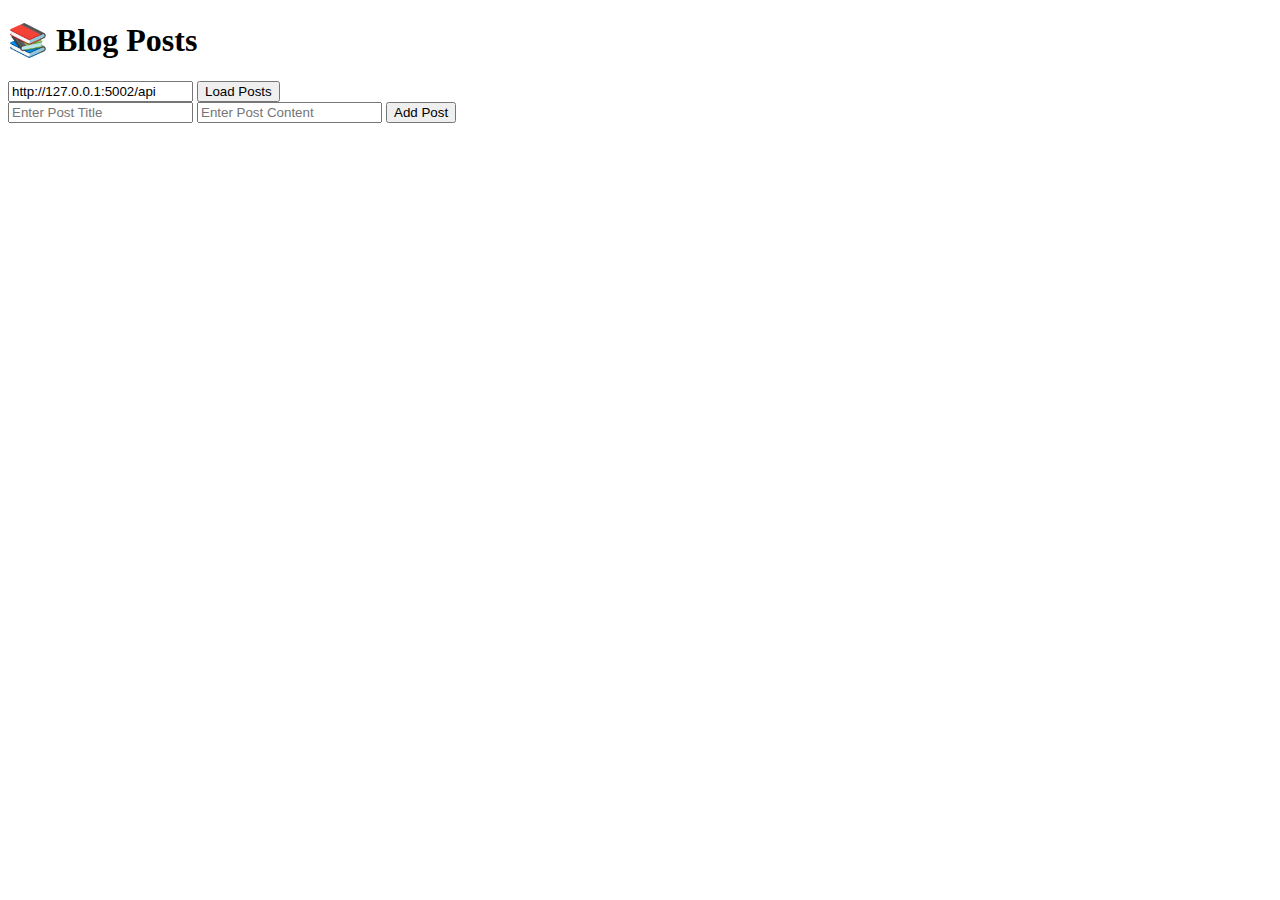
==== frontend/templates/index.html @ 355775cc "Added the front end" ====
<!DOCTYPE html>
<html lang="en">
<head>
    <meta charset="UTF-8">
    <meta name="viewport" content="width=device-width, initial-scale=1.0">
    <title>Blog Posts</title>
    <link href="https://fonts.googleapis.com/css2?family=Poppins:wght@400;700&display=swap" rel="stylesheet">
    <link rel="stylesheet" href="static/styles.css">
</head>
<body>
    <div class="container">
        <h1>📚 Blog Posts</h1>
        <div class="input-field">
            <input type="text" id="api-base-url" placeholder="Enter API Base URL" value="http://127.0.0.1:5002/api">
            <button onclick="loadPosts()">Load Posts</button>
        </div>
        <div class="input-field">
            <input type="text" id="post-title" placeholder="Enter Post Title">
            <input type="text" id="post-content" placeholder="Enter Post Content">
            <button onclick="addPost()">Add Post</button>
        </div>
        <div id="post-container">
            <!-- Blog posts will be inserted here by JavaScript -->
        </div>
    </div>

    <script src="static/main.js"></script>
</body>
</html>
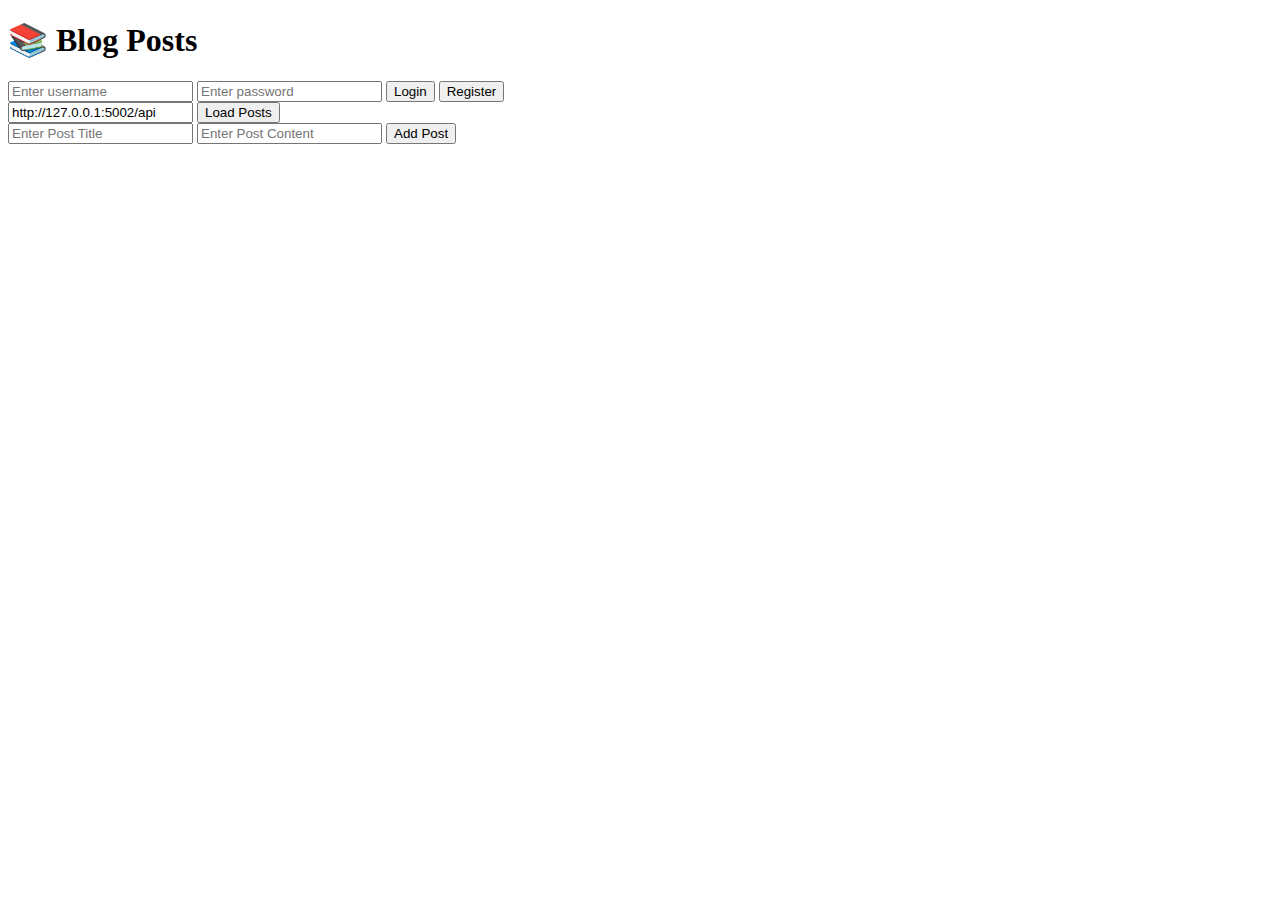
==== commit 54e2da1f: "Added backend, frontend and post and users json, a new update.html form" ====
--- a/frontend/templates/index.html
+++ b/frontend/templates/index.html
@@ -10,6 +10,12 @@
 <body>
     <div class="container">
         <h1>📚 Blog Posts</h1>
+        <div class="input-field" id="login-modal">
+            <input type="text" id="username" placeholder="Enter username">
+            <input type="password" id="password" placeholder="Enter password">
+            <button onclick="login()">Login</button>
+            <button onclick="register()">Register</button>
+        </div>
         <div class="input-field">
             <input type="text" id="api-base-url" placeholder="Enter API Base URL" value="http://127.0.0.1:5002/api">
             <button onclick="loadPosts()">Load Posts</button>
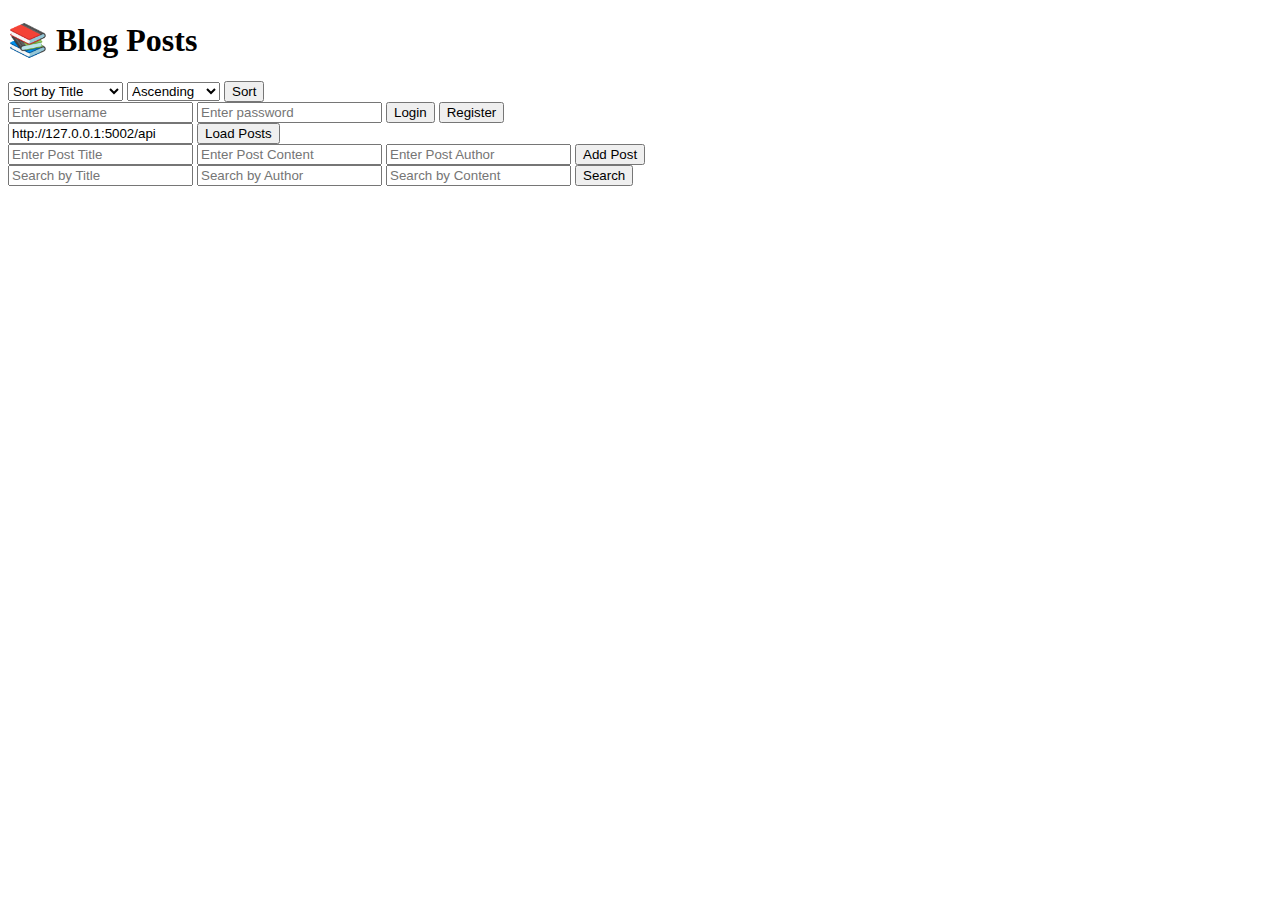
==== commit 1fc8922e: "Added search and sort fuctions to the front end" ====
--- a/frontend/templates/index.html
+++ b/frontend/templates/index.html
@@ -10,6 +10,19 @@
 <body>
     <div class="container">
         <h1>📚 Blog Posts</h1>
+        <div class="right-content">
+                <select id="sort-by">
+                    <option value="title">Sort by Title</option>
+                    <option value="content">Sort by Content</option>
+                    <option value="author">Sort by Author</option>
+                    <option value="date">Sort by Date</option>
+                </select>
+                <select id="sort-direction">
+                    <option value="asc">Ascending</option>
+                    <option value="desc">Descending</option>
+                </select>
+                <button onclick="sortPosts()">Sort</button>
+            </div>
         <div class="input-field" id="login-modal">
             <input type="text" id="username" placeholder="Enter username">
             <input type="password" id="password" placeholder="Enter password">
@@ -23,7 +36,14 @@
         <div class="input-field">
             <input type="text" id="post-title" placeholder="Enter Post Title">
             <input type="text" id="post-content" placeholder="Enter Post Content">
+            <input type="text" id="post-author" placeholder="Enter Post Author">
             <button onclick="addPost()">Add Post</button>
+        </div>
+        <div class="input-field">
+            <input type="text" id="search-title" placeholder="Search by Title">
+            <input type="text" id="search-author" placeholder="Search by Author">
+            <input type="text" id="search-content" placeholder="Search by Content">
+            <button onclick="searchPosts()">Search</button>
         </div>
         <div id="post-container">
             <!-- Blog posts will be inserted here by JavaScript -->
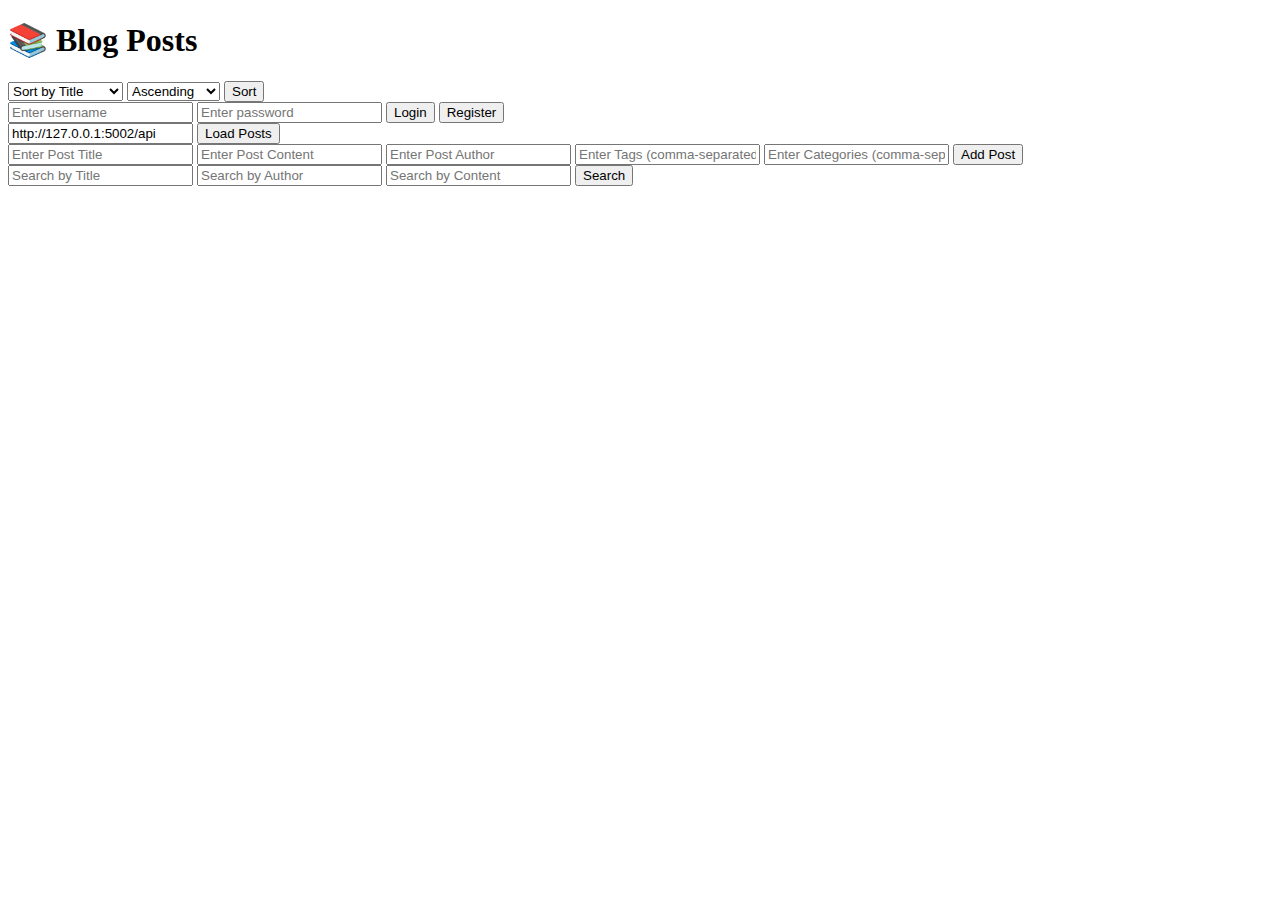
==== commit 5745f3d0: "Added comments, update for tags, categories and author, fix css to fit everything" ====
--- a/frontend/templates/index.html
+++ b/frontend/templates/index.html
@@ -21,7 +21,7 @@
                     <option value="asc">Ascending</option>
                     <option value="desc">Descending</option>
                 </select>
-                <button onclick="sortPosts()">Sort</button>
+                <button id="sort-button" onclick="sortPosts()">Sort</button>
             </div>
         <div class="input-field" id="login-modal">
             <input type="text" id="username" placeholder="Enter username">
@@ -37,6 +37,8 @@
             <input type="text" id="post-title" placeholder="Enter Post Title">
             <input type="text" id="post-content" placeholder="Enter Post Content">
             <input type="text" id="post-author" placeholder="Enter Post Author">
+            <input type="text" id="post-tags" placeholder="Enter Tags (comma-separated)">
+            <input type="text" id="post-categories" placeholder="Enter Categories (comma-separated)">
             <button onclick="addPost()">Add Post</button>
         </div>
         <div class="input-field">
